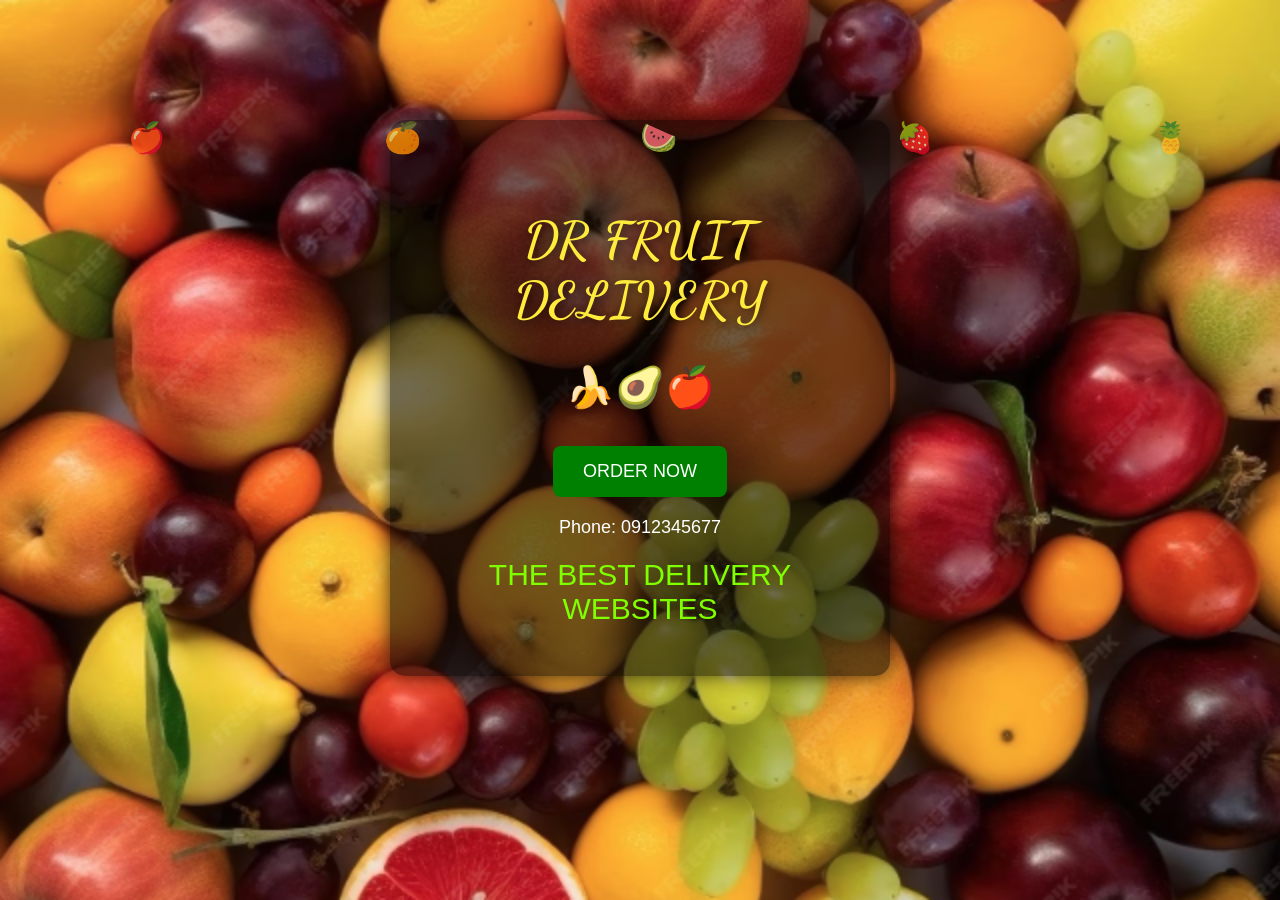
==== index.html @ 8d578596 "Add files via upload" ====
<!DOCTYPE html>
<html lang="en">
<head>
<link href="https://fonts.googleapis.com/css2?family=Dancing+Script:wght@700&display=swap" rel="stylesheet"><link href="https://fonts.googleapis.com/css2?family=Dancing+Script:wght@700&display=swap" rel="stylesheet">  
<meta charset="UTF-8">
<title>DR Fruit Delivery</title>
<link rel="stylesheet" href="style.css">
</head>
<body class="landing-page">

<div class="fruit" style="left:10%">🍎</div>
<div class="fruit" style="left:30%">🍊</div>
<div class="fruit" style="left:50%">🍉</div>
<div class="fruit" style="left:70%">🍓</div>
<div class="fruit" style="left:90%">🍍</div>
<div class="landing-container">
  <h1>DR FRUIT DELIVERY</h1>
  <div class="landing-emojis">🍌🥑🍎</div>
  <button onclick="window.location.href='mainpage.html'">ORDER NOW</button>
  <p class="contact">Phone: 0912345677</p>
  <div class="bottom-emojis">THE BEST DELIVERY WEBSITES</div>
</div>
<script>

document.querySelectorAll("a").forEach(link => {
link.addEventListener("click", function(e){

e.preventDefault();

document.body.classList.add("fade-out");

setTimeout(()=>{
window.location = this.href;
},500);

});
});

</script>
<script>

document.querySelectorAll(".product").forEach(card=>{
card.addEventListener("click",()=>{
card.style.transform="scale(0.95)";

setTimeout(()=>{
card.style.transform="scale(1)";
},150);

});
});

</script>
</body>
</html>
---- style.css ----
/* ===== GLOBAL BACKGROUND (ALL PAGES) ===== */

body{
margin:0;
padding:0;
font-family: Arial, Helvetica, sans-serif;
background-image: url("fruits.png");
background-size: cover;
background-position: center;
background-repeat: no-repeat;
background-attachment: fixed;
color:white;
}

/* DARK OVERLAY FOR READABILITY */

body::before{
content:"";
position:fixed;
top:0;
left:0;
width:100%;
height:100%;

z-index:-1;
}

/* ===== TITLES ===== */

h1{
font-family: 'Dancing Script', cursive;
color: #ffeb3b; /* bright yellow for contrast */
text-align: center;
font-size: 50px;
letter-spacing: 1px;
margin-top: 40px;
text-shadow: 2px 2px 8px rgba(0,0,0,0.5);
}




/* ===== LANDING PAGE ===== */

.landing-container{
text-align:center;
margin-top:120px;
background:rgba(0,0,0,0.55);
padding:50px;
width:400px;
margin-left:auto;
margin-right:auto;
border-radius:15px;
box-shadow:0 0 20px rgba(0,0,0,0.7);
}

.landing-emojis{
font-size:40px;
margin:20px 0;
}

.bottom-emojis{
font-size:30px;
color: chartreuse;
margin-top:20px;
}

.contact{
margin-top:20px;
font-size:18px;
}

/* ===== BUTTON ===== */

button{
animation:pulse 2s infinite;
}

@keyframes pulse{
0%{
transform:scale(1);
}

50%{
transform:scale(1.08);
}

100%{
transform:scale(1);
}
}

button:hover{
background:#ff5500;
transform:scale(1.05);
}

/* ===== MENU PAGE ===== */

#productList{
display:flex;
flex-direction:column;
align-items:center;
margin-top:30px;
}

.product{
background:rgba(255,255,255,0.9);
color:black;
padding:20px;
margin:15px;
width:320px;
border-radius:12px;
box-shadow:0 5px 15px rgba(0,0,0,0.4);
cursor:pointer;
transition:0.4s;
}

.product:hover{
transform:scale(1.08) rotate(1deg);
background:#fff4e6;
box-shadow:0 10px 30px rgba(0,0,0,0.6);
}

.name{
display:block;
font-size:22px;
font-weight:bold;
margin-bottom:5px;
}

.description{
display:block;
margin-bottom:8px;
font-style:italic;
}

.price{
color:#e65100;
font-weight:bold;
}

/* ===== PAYMENT PAGE ===== */

.summary{
background:rgba(255,255,255,0.9);
color:black;
padding:30px;
width:350px;
margin:40px auto;
border-radius:12px;
box-shadow:0 5px 20px rgba(0,0,0,0.5);
display:flex;
flex-direction:column;
gap:10px;
}

/* INPUT FIELDS */

input{
padding:10px;
border-radius:6px;
border:1px solid #ccc;
font-size:14px;
}

/* ===== INBOX PAGE ===== */

#ordersContainer{
display:flex;
flex-direction:column;
align-items:center;
margin-top:30px;
}

.order{
background:rgba(255,255,255,0.9);
color:black;
padding:20px;
margin:15px;
width:350px;
border-radius:10px;
box-shadow:0 5px 15px rgba(0,0,0,0.4);
}

/* MOBILE FRIENDLY */

@media(max-width:500px){

.landing-container{
width:85%;
}

.product{
width:85%;
}

.summary{
width:85%;
}

.order{
width:85%;
}

}
/* ORDER NOW BUTTON COLOR ANIMATION */

button{
background: green;
color:white;
border:none;
padding:15px 30px;
font-size:18px;
border-radius:8px;
cursor:pointer;
margin-top:15px;
animation: colorChange 3s infinite;
}

/* COLOR KEYFRAMES */

@keyframes colorChange{
0%{background:green;}
33%{background:violet;}
66%{background:red;}
100%{background:green;}
}
/* ===== PAGE TRANSITIONS ===== */

body{
opacity:0;
transform: translateY(20px);
animation: pageEnter 0.7s ease forwards;
}

@keyframes pageEnter{
from{
opacity:0;
transform: translateY(20px);
}

to{
opacity:1;
transform: translateY(0);
}
}

/* EXIT ANIMATION */

.fade-out{
opacity:0;
transform: translateY(-20px);
transition:0.5s;
}
/* FLOATING FRUITS */

.fruit{
position:fixed;
font-size:30px;
animation: floatFruit 10s linear infinite;
opacity:0.8;
}

@keyframes floatFruit{
0%{
transform: translateY(100vh);
}

100%{
transform: translateY(-100vh);
}
}
/* LOADER */

#loader{
position:fixed;
top:0;
left:0;
width:100%;
height:100%;
background:black;
display:flex;
justify-content:center;
align-items:center;
z-index:9999;
}

#loader::after{
content:"🍓";
font-size:50px;
animation:spin 1s linear infinite;
}

@keyframes spin{
from{transform:rotate(0deg);}
to{transform:rotate(360deg);}
}
html{
scroll-behavior:smooth;
}
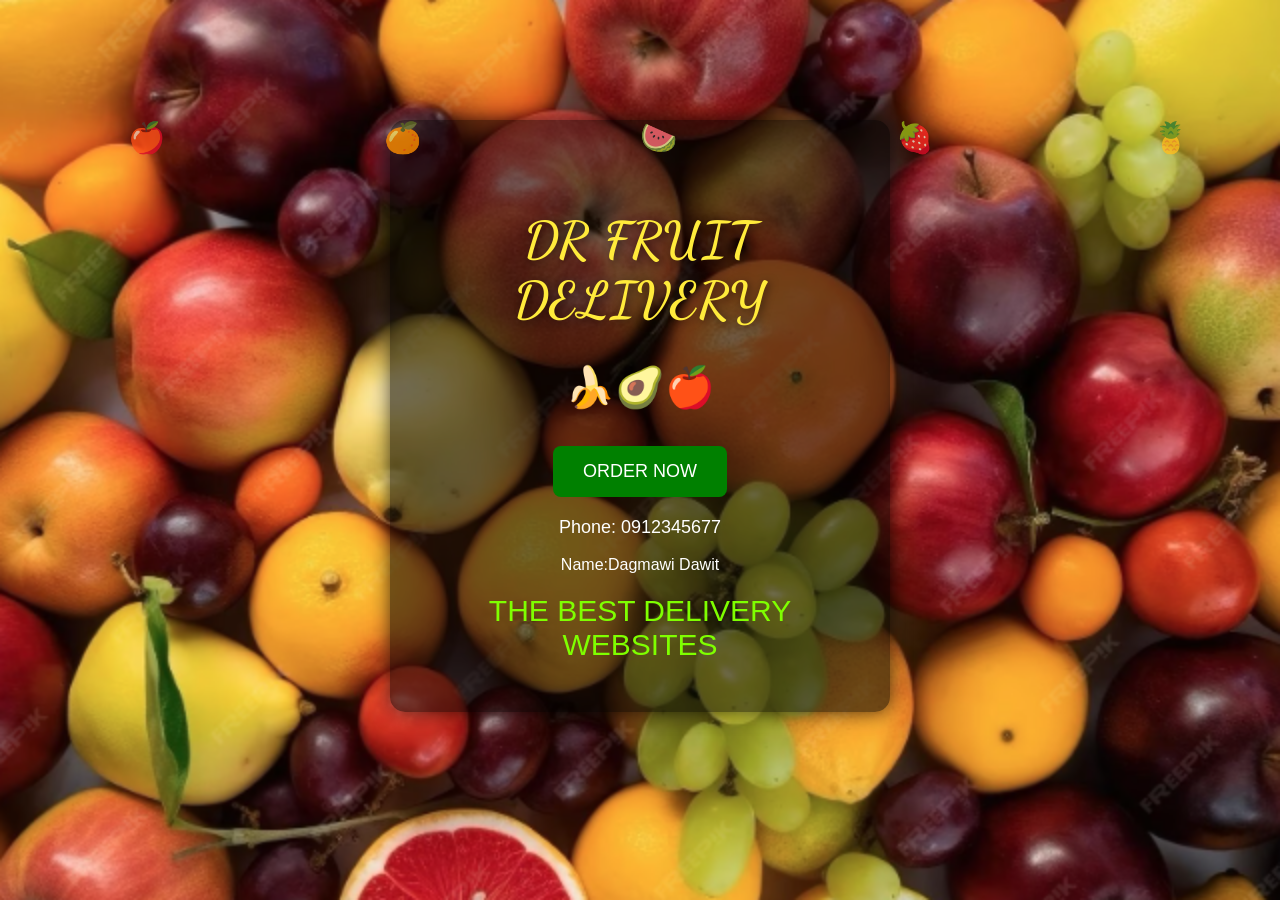
==== commit 09291f90: "Update index.html" ====
--- a/index.html
+++ b/index.html
@@ -18,6 +18,7 @@
   <div class="landing-emojis">🍌🥑🍎</div>
   <button onclick="window.location.href='mainpage.html'">ORDER NOW</button>
   <p class="contact">Phone: 0912345677</p>
+  <p class="creator">Name:Dagmawi Dawit</p>
   <div class="bottom-emojis">THE BEST DELIVERY WEBSITES</div>
 </div>
 <script>
@@ -52,4 +53,5 @@
 
 </script>
 </body>
-</html>+
+</html>
